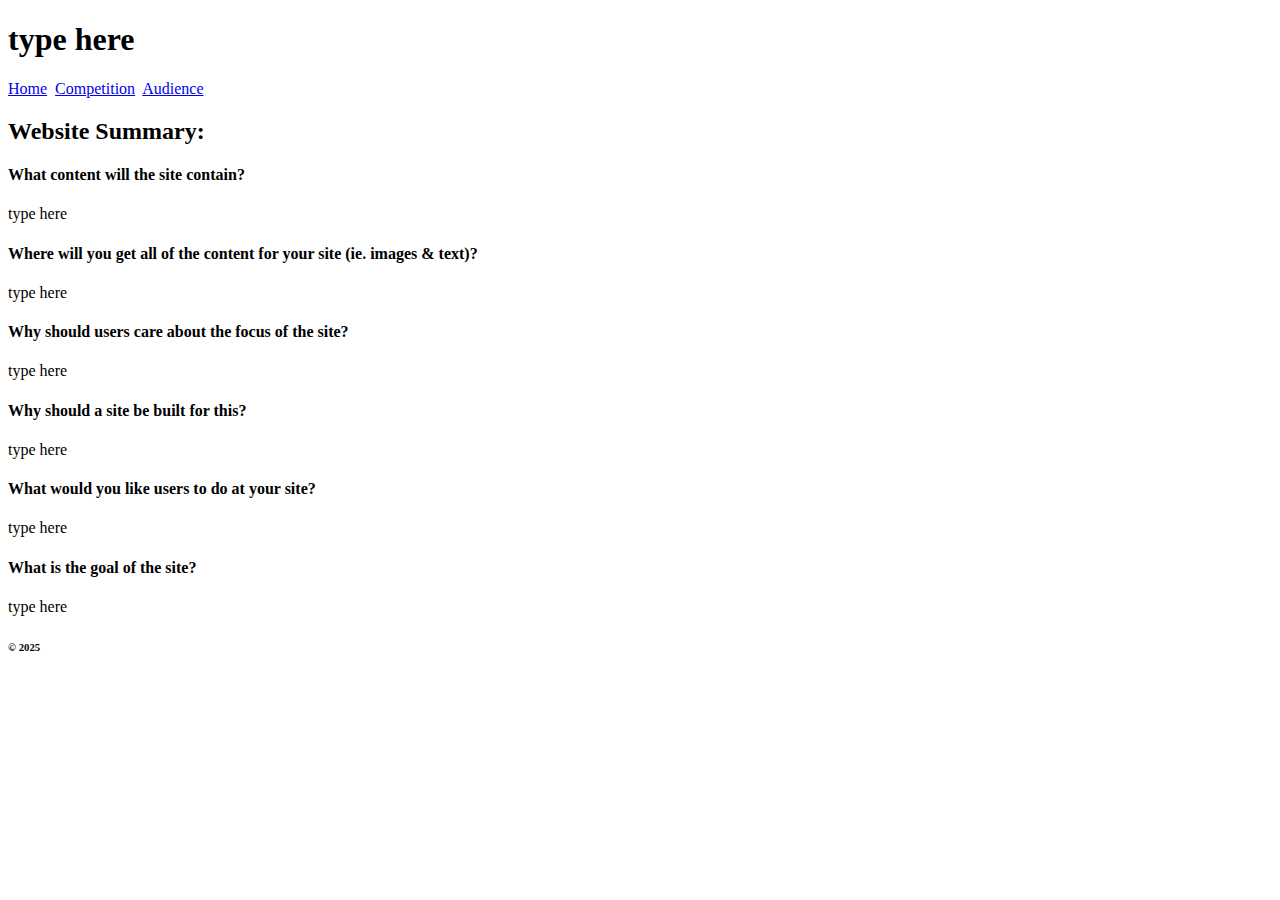
==== milestone1/index.html @ 16766f8b "Initial Code" ====
<!DOCTYPE html>
<html lang="en">
<head>
    <meta charset="UTF-8">
    <meta name="robots" content="noindex, nofollow">
    <title>TuelSpark HR Solutions</title>
</head>
<body>
    <header>
        <h1>type here</h1>
    </header>
    <nav>
        <a href="index.html">Home</a>&nbsp;
        <a href="competition.html">Competition</a>&nbsp;
        <a href="audience.html">Audience</a>
    </nav>
    <main>
        <h2>Website Summary:</h2>
        <h4>What content will the site contain?</h4>
        <p>type here</p>
        <h4>Where will you get all of the content for your site (ie. images & text)?</h4>
        <p>type here</p>
        <h4>Why should users care about the focus of the site?</h4>
        <p>type here</p>
        <h4>Why should a site be built for this?</h4>
        <p>type here</p>
        <h4>What would you like users to do at your site?</h4>
        <p>type here</p>
        <h4>What is the goal of the site?</h4>
        <p>type here</p>
    </main>
    <footer>
        <h6>&copy; 2025</h6>
    </footer>
</body>
</html>
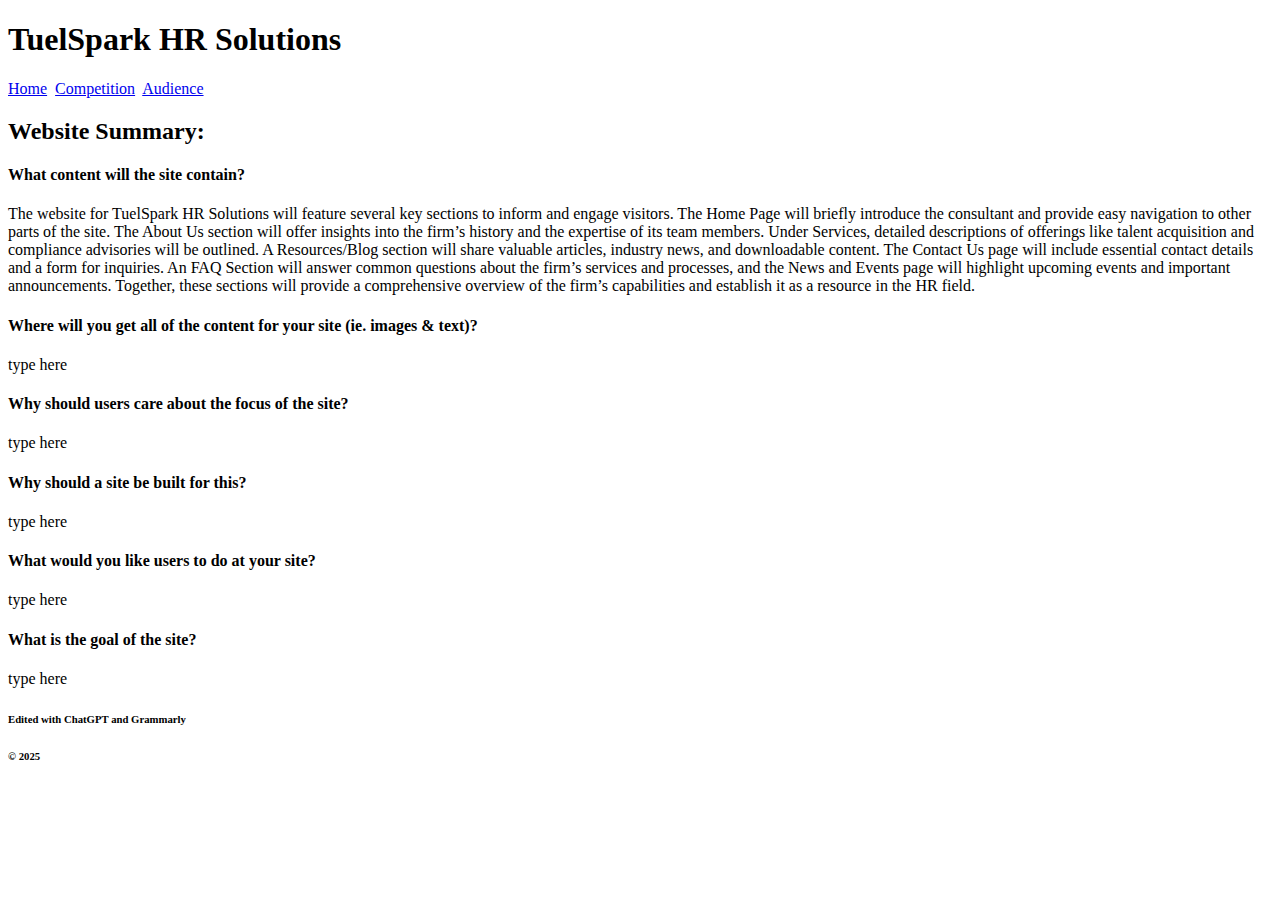
==== commit 644569cd: "Answered - what content will the site contain?" ====
--- a/milestone1/index.html
+++ b/milestone1/index.html
@@ -1,13 +1,6 @@
 <!DOCTYPE html>
-<html lang="en">
-<head>
-    <meta charset="UTF-8">
-    <meta name="robots" content="noindex, nofollow">
-    <title>TuelSpark HR Solutions</title>
-</head>
-<body>
     <header>
-        <h1>type here</h1>
+        <h1>TuelSpark HR Solutions</h1>
     </header>
     <nav>
         <a href="index.html">Home</a>&nbsp;
@@ -17,7 +10,7 @@
     <main>
         <h2>Website Summary:</h2>
         <h4>What content will the site contain?</h4>
-        <p>type here</p>
+        <p>The website for TuelSpark HR Solutions will feature several key sections to inform and engage visitors. The Home Page will briefly introduce the consultant and provide easy navigation to other parts of the site. The About Us section will offer insights into the firm’s history and the expertise of its team members. Under Services, detailed descriptions of offerings like talent acquisition and compliance advisories will be outlined. A Resources/Blog section will share valuable articles, industry news, and downloadable content. The Contact Us page will include essential contact details and a form for inquiries. An FAQ Section will answer common questions about the firm’s services and processes, and the News and Events page will highlight upcoming events and important announcements. Together, these sections will provide a comprehensive overview of the firm’s capabilities and establish it as a resource in the HR field.</p>
         <h4>Where will you get all of the content for your site (ie. images & text)?</h4>
         <p>type here</p>
         <h4>Why should users care about the focus of the site?</h4>
@@ -30,6 +23,7 @@
         <p>type here</p>
     </main>
     <footer>
+        <h6>Edited with ChatGPT and Grammarly</h6>
         <h6>&copy; 2025</h6>
     </footer>
 </body>
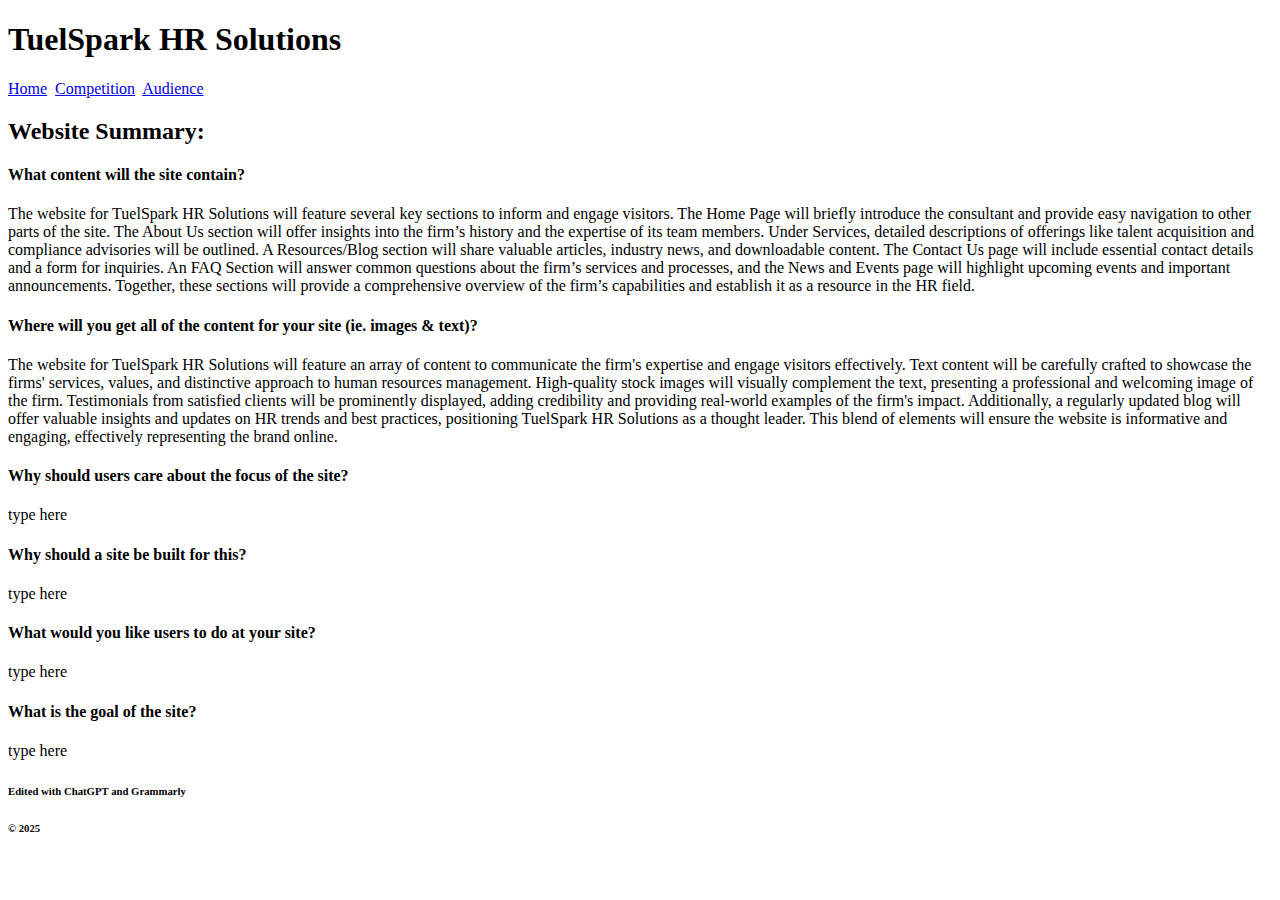
==== commit 2481144e: "Answered - Where will you get all of the content for your site" ====
--- a/milestone1/index.html
+++ b/milestone1/index.html
@@ -12,7 +12,7 @@
         <h4>What content will the site contain?</h4>
         <p>The website for TuelSpark HR Solutions will feature several key sections to inform and engage visitors. The Home Page will briefly introduce the consultant and provide easy navigation to other parts of the site. The About Us section will offer insights into the firm’s history and the expertise of its team members. Under Services, detailed descriptions of offerings like talent acquisition and compliance advisories will be outlined. A Resources/Blog section will share valuable articles, industry news, and downloadable content. The Contact Us page will include essential contact details and a form for inquiries. An FAQ Section will answer common questions about the firm’s services and processes, and the News and Events page will highlight upcoming events and important announcements. Together, these sections will provide a comprehensive overview of the firm’s capabilities and establish it as a resource in the HR field.</p>
         <h4>Where will you get all of the content for your site (ie. images & text)?</h4>
-        <p>type here</p>
+        <p>The website for TuelSpark HR Solutions will feature an array of content to communicate the firm's expertise and engage visitors effectively. Text content will be carefully crafted to showcase the firms' services, values, and distinctive approach to human resources management. High-quality stock images will visually complement the text, presenting a professional and welcoming image of the firm. Testimonials from satisfied clients will be prominently displayed, adding credibility and providing real-world examples of the firm's impact. Additionally, a regularly updated blog will offer valuable insights and updates on HR trends and best practices, positioning TuelSpark HR Solutions as a thought leader. This blend of elements will ensure the website is informative and engaging, effectively representing the brand online.</p>
         <h4>Why should users care about the focus of the site?</h4>
         <p>type here</p>
         <h4>Why should a site be built for this?</h4>
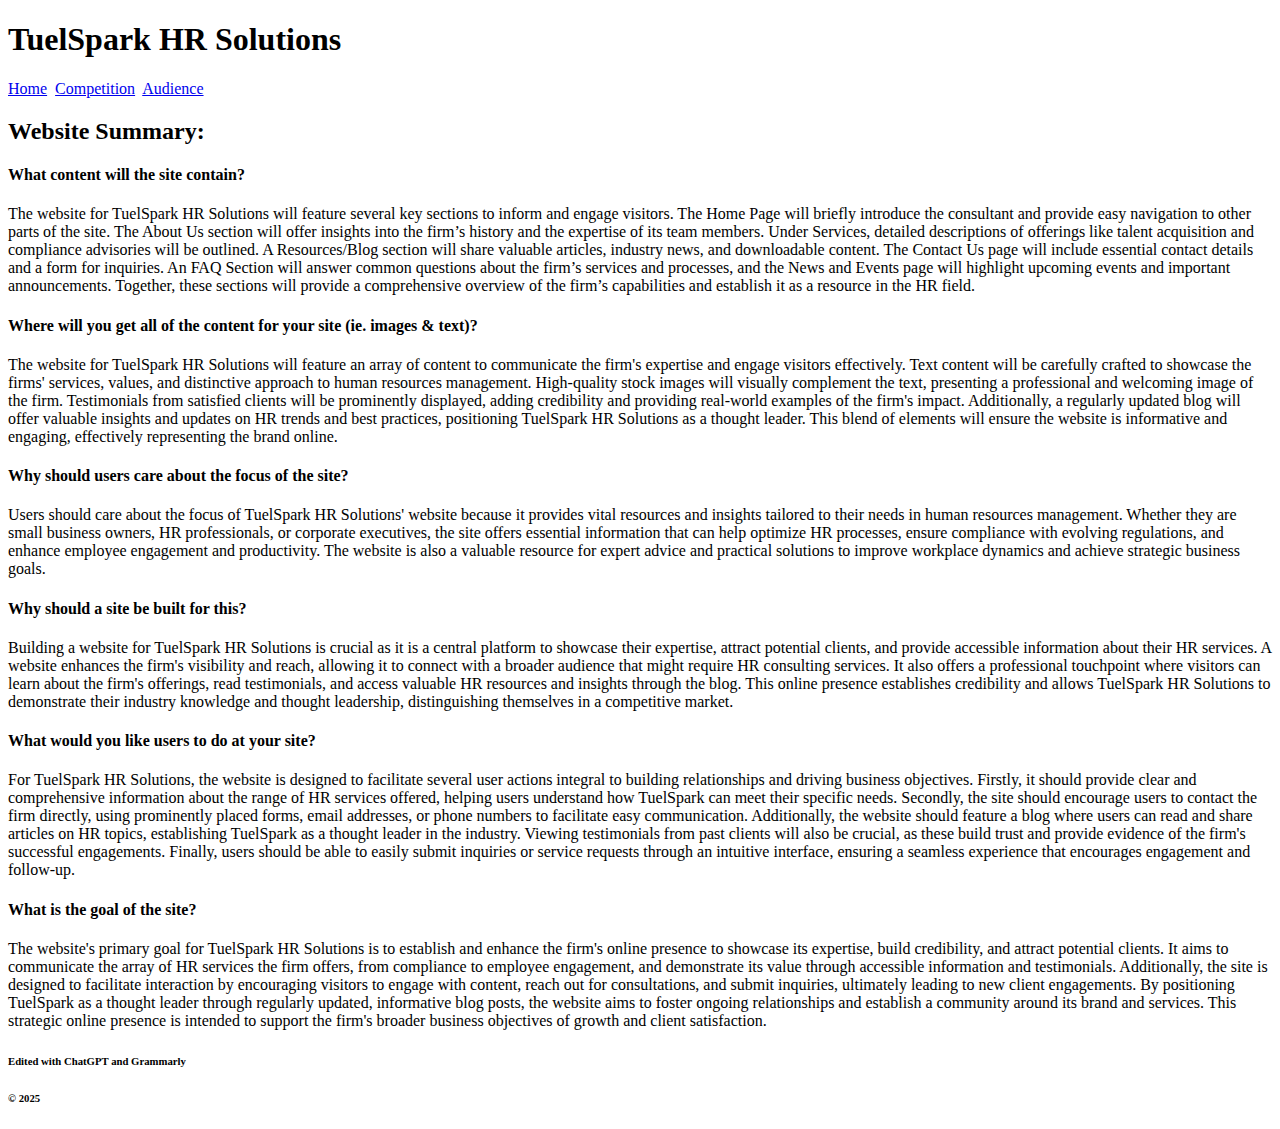
==== commit 820a787c: "Answered final questions" ====
--- a/milestone1/index.html
+++ b/milestone1/index.html
@@ -14,13 +14,13 @@
         <h4>Where will you get all of the content for your site (ie. images & text)?</h4>
         <p>The website for TuelSpark HR Solutions will feature an array of content to communicate the firm's expertise and engage visitors effectively. Text content will be carefully crafted to showcase the firms' services, values, and distinctive approach to human resources management. High-quality stock images will visually complement the text, presenting a professional and welcoming image of the firm. Testimonials from satisfied clients will be prominently displayed, adding credibility and providing real-world examples of the firm's impact. Additionally, a regularly updated blog will offer valuable insights and updates on HR trends and best practices, positioning TuelSpark HR Solutions as a thought leader. This blend of elements will ensure the website is informative and engaging, effectively representing the brand online.</p>
         <h4>Why should users care about the focus of the site?</h4>
-        <p>type here</p>
+        <p>Users should care about the focus of TuelSpark HR Solutions' website because it provides vital resources and insights tailored to their needs in human resources management. Whether they are small business owners, HR professionals, or corporate executives, the site offers essential information that can help optimize HR processes, ensure compliance with evolving regulations, and enhance employee engagement and productivity. The website is also a valuable resource for expert advice and practical solutions to improve workplace dynamics and achieve strategic business goals.</p>
         <h4>Why should a site be built for this?</h4>
-        <p>type here</p>
+        <p>Building a website for TuelSpark HR Solutions is crucial as it is a central platform to showcase their expertise, attract potential clients, and provide accessible information about their HR services. A website enhances the firm's visibility and reach, allowing it to connect with a broader audience that might require HR consulting services. It also offers a professional touchpoint where visitors can learn about the firm's offerings, read testimonials, and access valuable HR resources and insights through the blog. This online presence establishes credibility and allows TuelSpark HR Solutions to demonstrate their industry knowledge and thought leadership, distinguishing themselves in a competitive market.</p>
         <h4>What would you like users to do at your site?</h4>
-        <p>type here</p>
+        <p>For TuelSpark HR Solutions, the website is designed to facilitate several user actions integral to building relationships and driving business objectives. Firstly, it should provide clear and comprehensive information about the range of HR services offered, helping users understand how TuelSpark can meet their specific needs. Secondly, the site should encourage users to contact the firm directly, using prominently placed forms, email addresses, or phone numbers to facilitate easy communication. Additionally, the website should feature a blog where users can read and share articles on HR topics, establishing TuelSpark as a thought leader in the industry. Viewing testimonials from past clients will also be crucial, as these build trust and provide evidence of the firm's successful engagements. Finally, users should be able to easily submit inquiries or service requests through an intuitive interface, ensuring a seamless experience that encourages engagement and follow-up.</p>
         <h4>What is the goal of the site?</h4>
-        <p>type here</p>
+        <p>The website's primary goal for TuelSpark HR Solutions is to establish and enhance the firm's online presence to showcase its expertise, build credibility, and attract potential clients. It aims to communicate the array of HR services the firm offers, from compliance to employee engagement, and demonstrate its value through accessible information and testimonials. Additionally, the site is designed to facilitate interaction by encouraging visitors to engage with content, reach out for consultations, and submit inquiries, ultimately leading to new client engagements. By positioning TuelSpark as a thought leader through regularly updated, informative blog posts, the website aims to foster ongoing relationships and establish a community around its brand and services. This strategic online presence is intended to support the firm's broader business objectives of growth and client satisfaction.</p>
     </main>
     <footer>
         <h6>Edited with ChatGPT and Grammarly</h6>
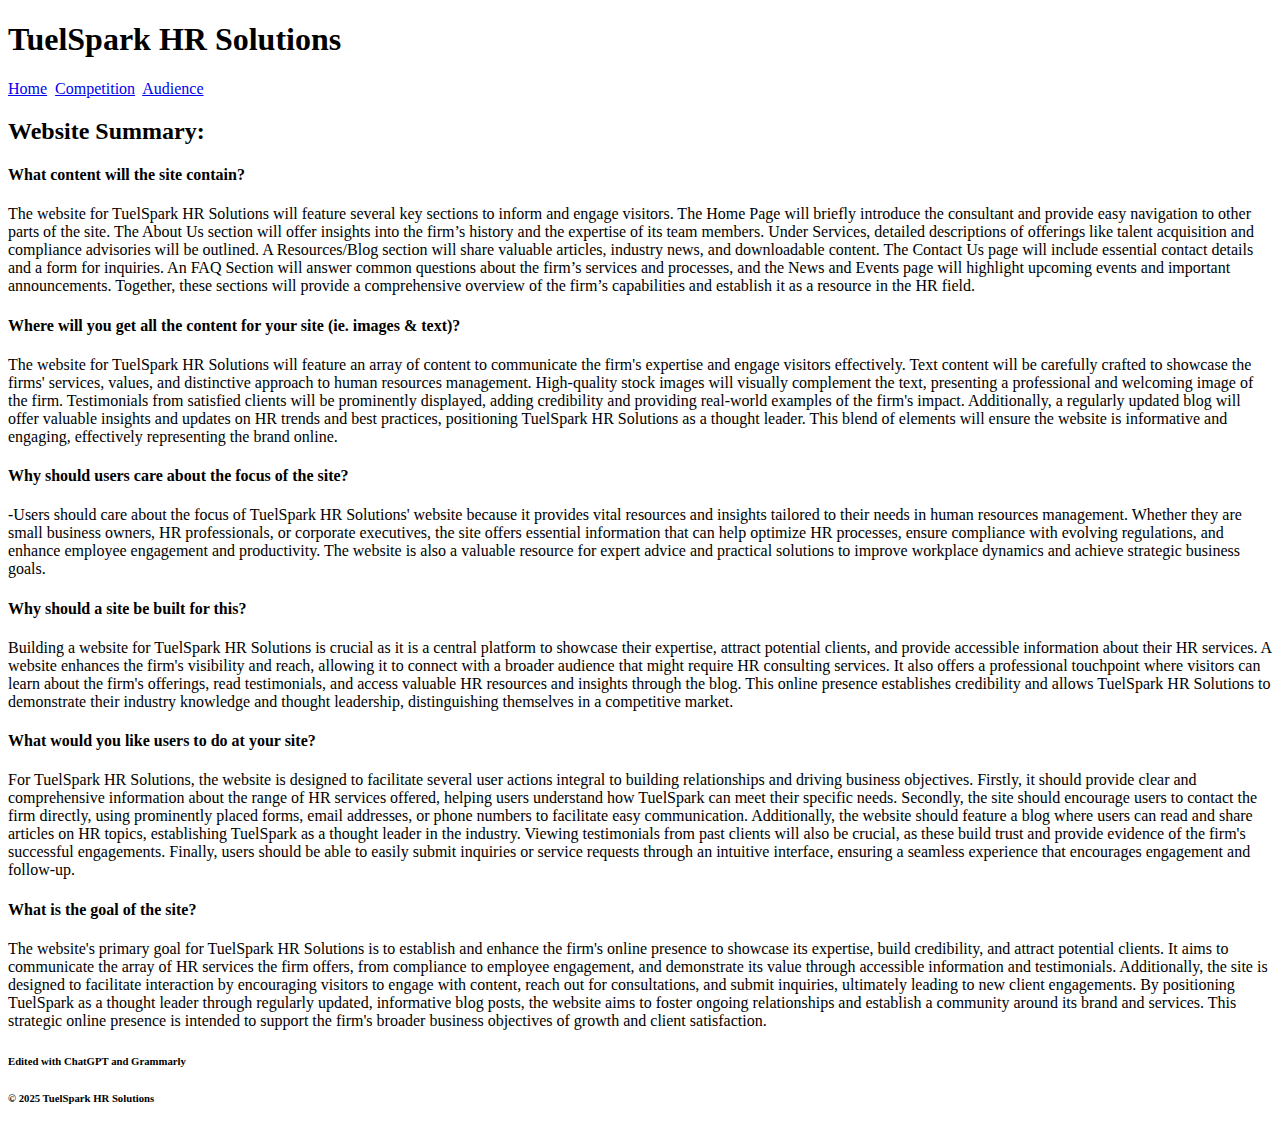
==== commit d29f8869: "Redo of milestone1" ====
--- a/milestone1/index.html
+++ b/milestone1/index.html
@@ -1,4 +1,13 @@
 <!DOCTYPE html>
+<html lang="en">
+
+<head>
+    <meta charset="UTF-8">
+    <meta name="robots" content="noindex, nofollow">
+    <title>TuelSpark HR Solutions</title>
+</head>
+
+<body>
     <header>
         <h1>TuelSpark HR Solutions</h1>
     </header>
@@ -10,21 +19,65 @@
     <main>
         <h2>Website Summary:</h2>
         <h4>What content will the site contain?</h4>
-        <p>The website for TuelSpark HR Solutions will feature several key sections to inform and engage visitors. The Home Page will briefly introduce the consultant and provide easy navigation to other parts of the site. The About Us section will offer insights into the firm’s history and the expertise of its team members. Under Services, detailed descriptions of offerings like talent acquisition and compliance advisories will be outlined. A Resources/Blog section will share valuable articles, industry news, and downloadable content. The Contact Us page will include essential contact details and a form for inquiries. An FAQ Section will answer common questions about the firm’s services and processes, and the News and Events page will highlight upcoming events and important announcements. Together, these sections will provide a comprehensive overview of the firm’s capabilities and establish it as a resource in the HR field.</p>
-        <h4>Where will you get all of the content for your site (ie. images & text)?</h4>
-        <p>The website for TuelSpark HR Solutions will feature an array of content to communicate the firm's expertise and engage visitors effectively. Text content will be carefully crafted to showcase the firms' services, values, and distinctive approach to human resources management. High-quality stock images will visually complement the text, presenting a professional and welcoming image of the firm. Testimonials from satisfied clients will be prominently displayed, adding credibility and providing real-world examples of the firm's impact. Additionally, a regularly updated blog will offer valuable insights and updates on HR trends and best practices, positioning TuelSpark HR Solutions as a thought leader. This blend of elements will ensure the website is informative and engaging, effectively representing the brand online.</p>
+        <p>The website for TuelSpark HR Solutions will feature several key sections to inform and engage visitors. The
+            Home Page will briefly introduce the consultant and provide easy navigation to other parts of the site. The
+            About Us section will offer insights into the firm’s history and the expertise of its team members. Under
+            Services, detailed descriptions of offerings like talent acquisition and compliance advisories will be
+            outlined. A Resources/Blog section will share valuable articles, industry news, and downloadable content.
+            The Contact Us page will include essential contact details and a form for inquiries. An FAQ Section will
+            answer common questions about the firm’s services and processes, and the News and Events page will highlight
+            upcoming events and important announcements. Together, these sections will provide a comprehensive overview
+            of the firm’s capabilities and establish it as a resource in the HR field.</p>
+        <h4>Where will you get all the content for your site (ie. images & text)?</h4>
+        <p>The website for TuelSpark HR Solutions will feature an array of content to communicate the firm's expertise
+            and engage visitors effectively. Text content will be carefully crafted to showcase the firms' services,
+            values, and distinctive approach to human resources management. High-quality stock images will visually
+            complement the text, presenting a professional and welcoming image of the firm. Testimonials from satisfied
+            clients will be prominently displayed, adding credibility and providing real-world examples of the firm's
+            impact. Additionally, a regularly updated blog will offer valuable insights and updates on HR trends and
+            best practices, positioning TuelSpark HR Solutions as a thought leader. This blend of elements will ensure
+            the website is informative and engaging, effectively representing the brand online.</p>
         <h4>Why should users care about the focus of the site?</h4>
-        <p>Users should care about the focus of TuelSpark HR Solutions' website because it provides vital resources and insights tailored to their needs in human resources management. Whether they are small business owners, HR professionals, or corporate executives, the site offers essential information that can help optimize HR processes, ensure compliance with evolving regulations, and enhance employee engagement and productivity. The website is also a valuable resource for expert advice and practical solutions to improve workplace dynamics and achieve strategic business goals.</p>
+        <p>-Users should care about the focus of TuelSpark HR Solutions' website because it provides vital resources and
+            insights tailored to their needs in human resources management. Whether they are small business owners, HR
+            professionals, or corporate executives, the site offers essential information that can help optimize HR
+            processes, ensure compliance with evolving regulations, and enhance employee engagement and productivity.
+            The website is also a valuable resource for expert advice and practical solutions to improve workplace
+            dynamics and achieve strategic business goals.</p>
         <h4>Why should a site be built for this?</h4>
-        <p>Building a website for TuelSpark HR Solutions is crucial as it is a central platform to showcase their expertise, attract potential clients, and provide accessible information about their HR services. A website enhances the firm's visibility and reach, allowing it to connect with a broader audience that might require HR consulting services. It also offers a professional touchpoint where visitors can learn about the firm's offerings, read testimonials, and access valuable HR resources and insights through the blog. This online presence establishes credibility and allows TuelSpark HR Solutions to demonstrate their industry knowledge and thought leadership, distinguishing themselves in a competitive market.</p>
+        <p>Building a website for TuelSpark HR Solutions is crucial as it is a central platform to showcase their
+            expertise, attract potential clients, and provide accessible information about their HR services. A website
+            enhances the firm's visibility and reach, allowing it to connect with a broader audience that might require
+            HR consulting services. It also offers a professional touchpoint where visitors can learn about the firm's
+            offerings, read testimonials, and access valuable HR resources and insights through the blog. This online
+            presence establishes credibility and allows TuelSpark HR Solutions to demonstrate their industry knowledge
+            and thought leadership, distinguishing themselves in a competitive market.</p>
         <h4>What would you like users to do at your site?</h4>
-        <p>For TuelSpark HR Solutions, the website is designed to facilitate several user actions integral to building relationships and driving business objectives. Firstly, it should provide clear and comprehensive information about the range of HR services offered, helping users understand how TuelSpark can meet their specific needs. Secondly, the site should encourage users to contact the firm directly, using prominently placed forms, email addresses, or phone numbers to facilitate easy communication. Additionally, the website should feature a blog where users can read and share articles on HR topics, establishing TuelSpark as a thought leader in the industry. Viewing testimonials from past clients will also be crucial, as these build trust and provide evidence of the firm's successful engagements. Finally, users should be able to easily submit inquiries or service requests through an intuitive interface, ensuring a seamless experience that encourages engagement and follow-up.</p>
+        <p>For TuelSpark HR Solutions, the website is designed to facilitate several user actions integral to building
+            relationships and driving business objectives. Firstly, it should provide clear and comprehensive
+            information about the range of HR services offered, helping users understand how TuelSpark can meet their
+            specific needs. Secondly, the site should encourage users to contact the firm directly, using prominently
+            placed forms, email addresses, or phone numbers to facilitate easy communication. Additionally, the website
+            should feature a blog where users can read and share articles on HR topics, establishing TuelSpark as a
+            thought leader in the industry. Viewing testimonials from past clients will also be crucial, as these build
+            trust and provide evidence of the firm's successful engagements. Finally, users should be able to easily
+            submit inquiries or service requests through an intuitive interface, ensuring a seamless experience that
+            encourages engagement and follow-up.</p>
         <h4>What is the goal of the site?</h4>
-        <p>The website's primary goal for TuelSpark HR Solutions is to establish and enhance the firm's online presence to showcase its expertise, build credibility, and attract potential clients. It aims to communicate the array of HR services the firm offers, from compliance to employee engagement, and demonstrate its value through accessible information and testimonials. Additionally, the site is designed to facilitate interaction by encouraging visitors to engage with content, reach out for consultations, and submit inquiries, ultimately leading to new client engagements. By positioning TuelSpark as a thought leader through regularly updated, informative blog posts, the website aims to foster ongoing relationships and establish a community around its brand and services. This strategic online presence is intended to support the firm's broader business objectives of growth and client satisfaction.</p>
+        <p>The website's primary goal for TuelSpark HR Solutions is to establish and enhance the firm's online presence
+            to showcase its expertise, build credibility, and attract potential clients. It aims to communicate the
+            array of HR services the firm offers, from compliance to employee engagement, and demonstrate its value
+            through accessible information and testimonials. Additionally, the site is designed to facilitate
+            interaction by encouraging visitors to engage with content, reach out for consultations, and submit
+            inquiries, ultimately leading to new client engagements. By positioning TuelSpark as a thought leader
+            through regularly updated, informative blog posts, the website aims to foster ongoing relationships and
+            establish a community around its brand and services. This strategic online presence is intended to support
+            the firm's broader business objectives of growth and client satisfaction.</p>
     </main>
     <footer>
         <h6>Edited with ChatGPT and Grammarly</h6>
-        <h6>&copy; 2025</h6>
+        <h6>&copy; 2025 TuelSpark HR Solutions</h6>
     </footer>
 </body>
-</html>
+
+</html>